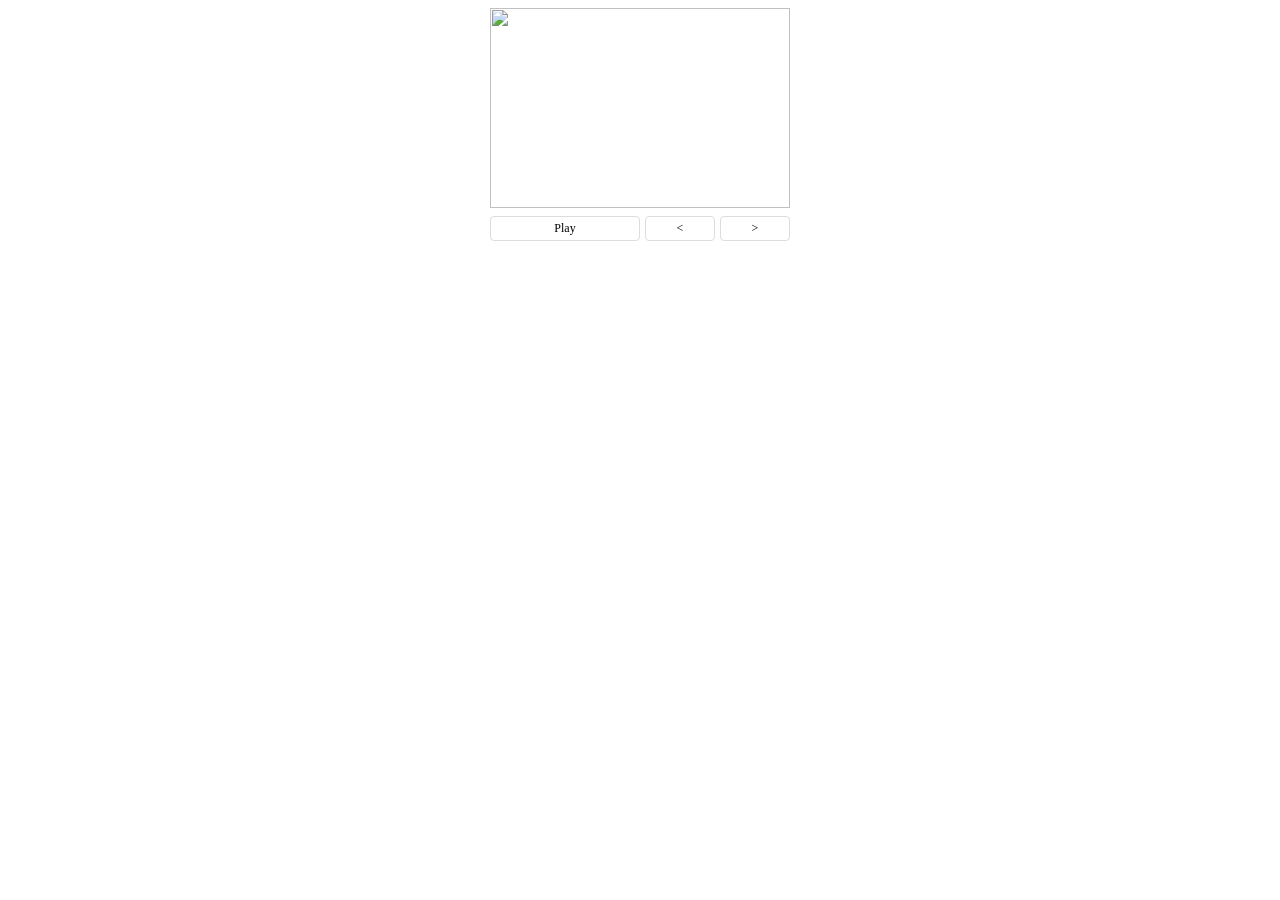
==== index.html @ 1e58ce9d "Merge branch 'main' into master" ====
<!DOCTYPE html>
<html lang="ja">
<head>
  <meta charset="utf-8">
  <title>ViVo</title>
  <title>0</title>
  <link rel="stylesheet" href="css/styles.css">
</head>
<body>
  <main>
    <img id="main">

    <nav>
      <ul>
        <li id="play">Play</li>
        <li id="prev">&lt;</li>
        <li id="next">&gt;</li>
      </ul>
    </nav>


  </main>

  <script src="js/main.js"></script>
</body>
</html>

<!-- a -->
---- css/styles.css ----
main {
  width: 300px;
  margin: 0 auto;
}

img {
  vertical-align: bottom;
}

ul {
  list-style: none;
  padding: 0;
  margin: 0;
}

#main {
  width: 300px;
  height: 200px;
  margin-bottom: 8px;
}

nav {
  margin-bottom: 8px;
}

nav ul {
  display: flex;
  justify-content: space-between;
}

nav li {
  border: 1px solid #ddd;
  border-radius: 4px;
  font-size: 12px;
  padding: 4px;
  text-align: center;
  cursor: pointer;
  user-select: none;
}

nav li:hover {
  background: #f8f8f8;
}

#play {
  width: 140px;
}

#next,
#prev {
  width: 60px;
}

.thumbnails {
  display: grid;
  grid-template-columns: repeat(5, 56px);
  gap: 5px;
}

.thumbnails li {
  cursor: pointer;
  opacity: 0.4;
}

.thumbnails li:hover,
.thumbnails li.current {
  opacity: 1;
}

.thumbnails img {
  width: 56px;
}
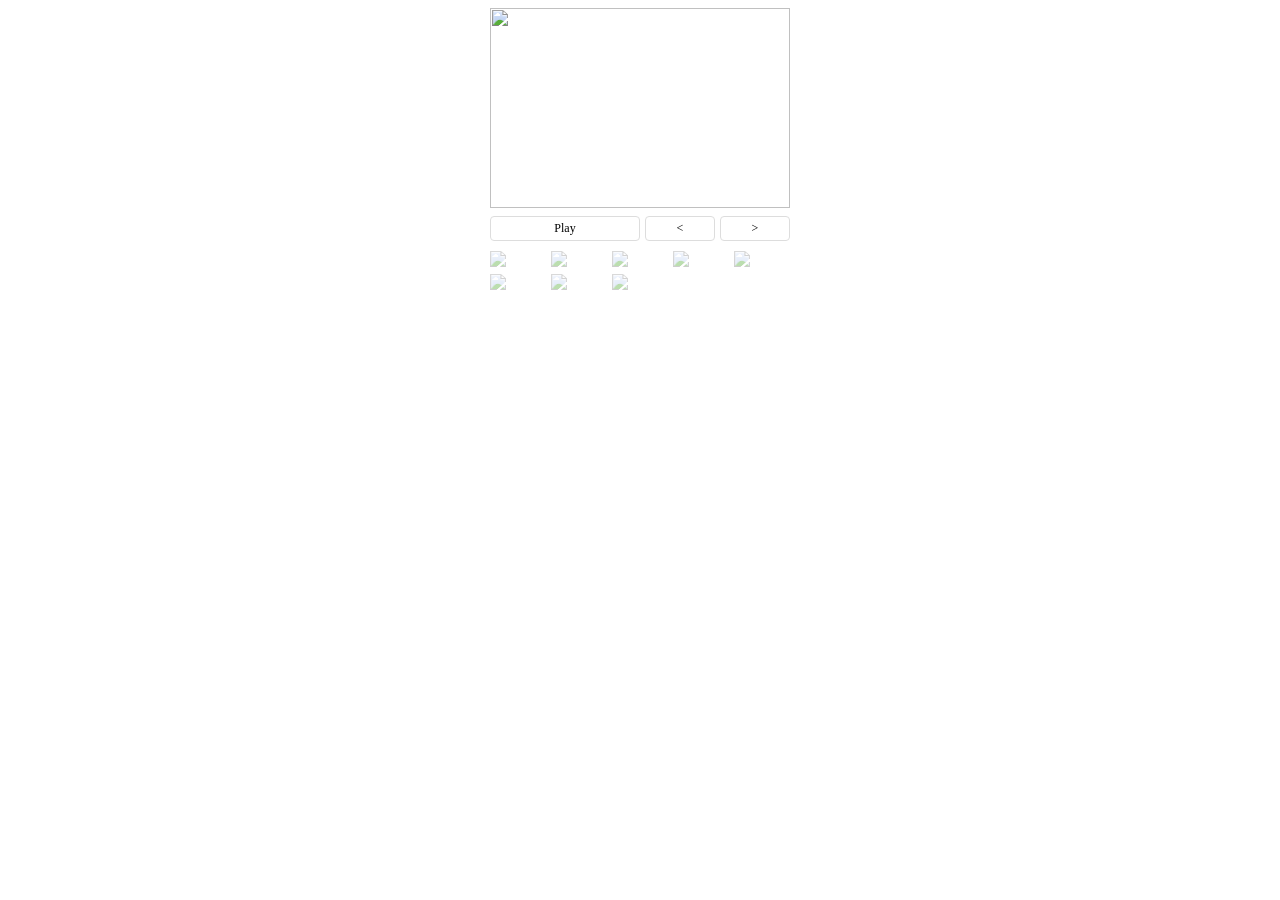
==== commit 0ec4a765: "up" ====
--- a/index.html
+++ b/index.html
@@ -18,11 +18,21 @@
       </ul>
     </nav>
 
+    <ul class="thumbnails">
+      <li><img src="img/OriginSlide.001.jpeg"></li>
+      <li><img src="img/OriginSlide.002.jpeg"></li>
+      <li><img src="img/OriginSlide.003.jpeg"></li>
+      <li><img src="img/OriginSlide.004.jpeg"></li>
+      <li><img src="img/OriginSlide.005.jpeg"></li>
+      <li><img src="img/OriginSlide.006.jpeg"></li>
+      <li><img src="img/OriginSlide.007.jpeg"></li>
+      <li><img src="img/OriginSlide.008.jpeg"></li>
 
+    </ul>
   </main>
 
   <script src="js/main.js"></script>
 </body>
 </html>
 
-<!-- a -->+<!-- ab -->
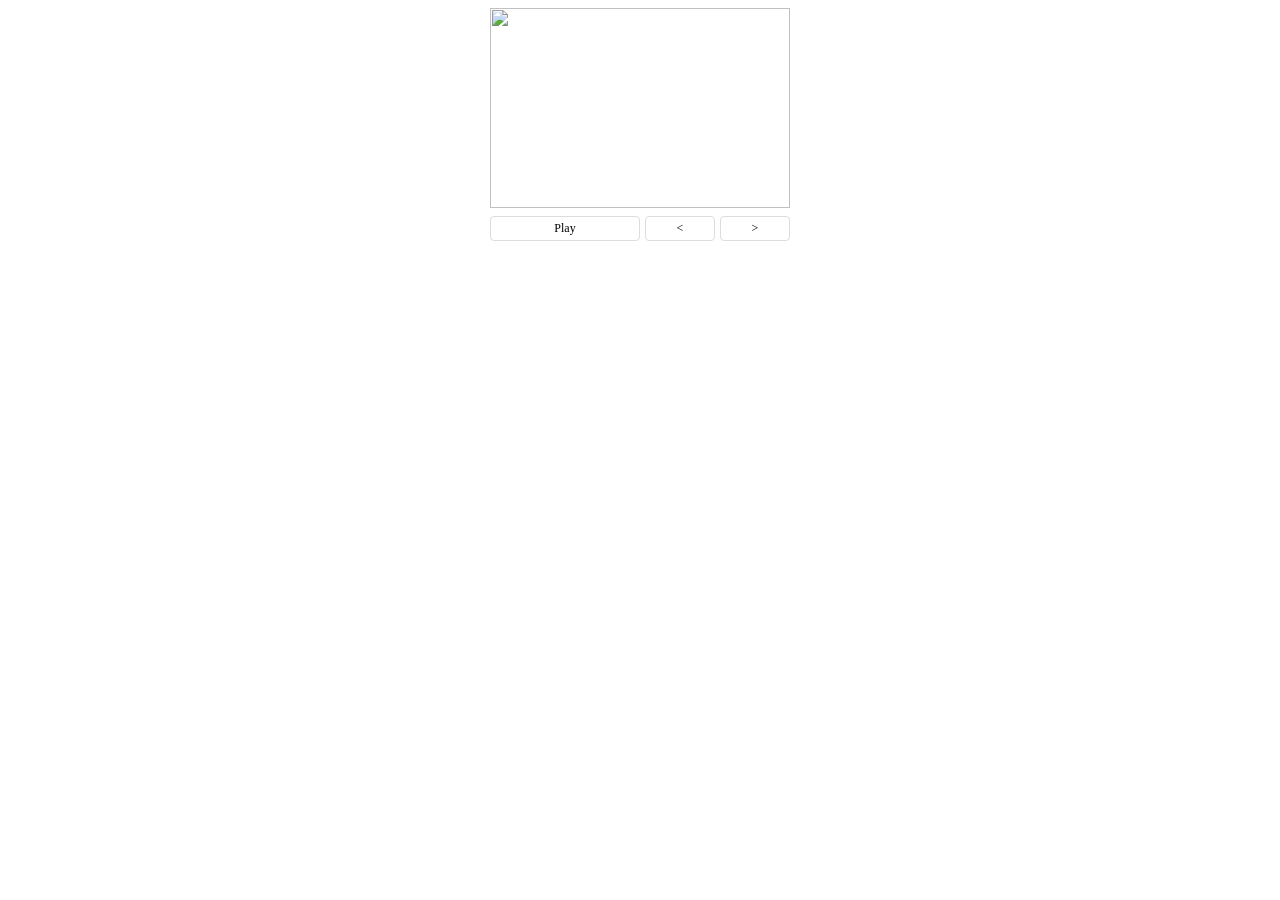
==== commit 60c6ac17: "Merge pull request #28 from YDetEI/develop up" ====
--- a/index.html
+++ b/index.html
@@ -18,17 +18,7 @@
       </ul>
     </nav>
 
-    <ul class="thumbnails">
-      <li><img src="img/OriginSlide.001.jpeg"></li>
-      <li><img src="img/OriginSlide.002.jpeg"></li>
-      <li><img src="img/OriginSlide.003.jpeg"></li>
-      <li><img src="img/OriginSlide.004.jpeg"></li>
-      <li><img src="img/OriginSlide.005.jpeg"></li>
-      <li><img src="img/OriginSlide.006.jpeg"></li>
-      <li><img src="img/OriginSlide.007.jpeg"></li>
-      <li><img src="img/OriginSlide.008.jpeg"></li>
 
-    </ul>
   </main>
 
   <script src="js/main.js"></script>
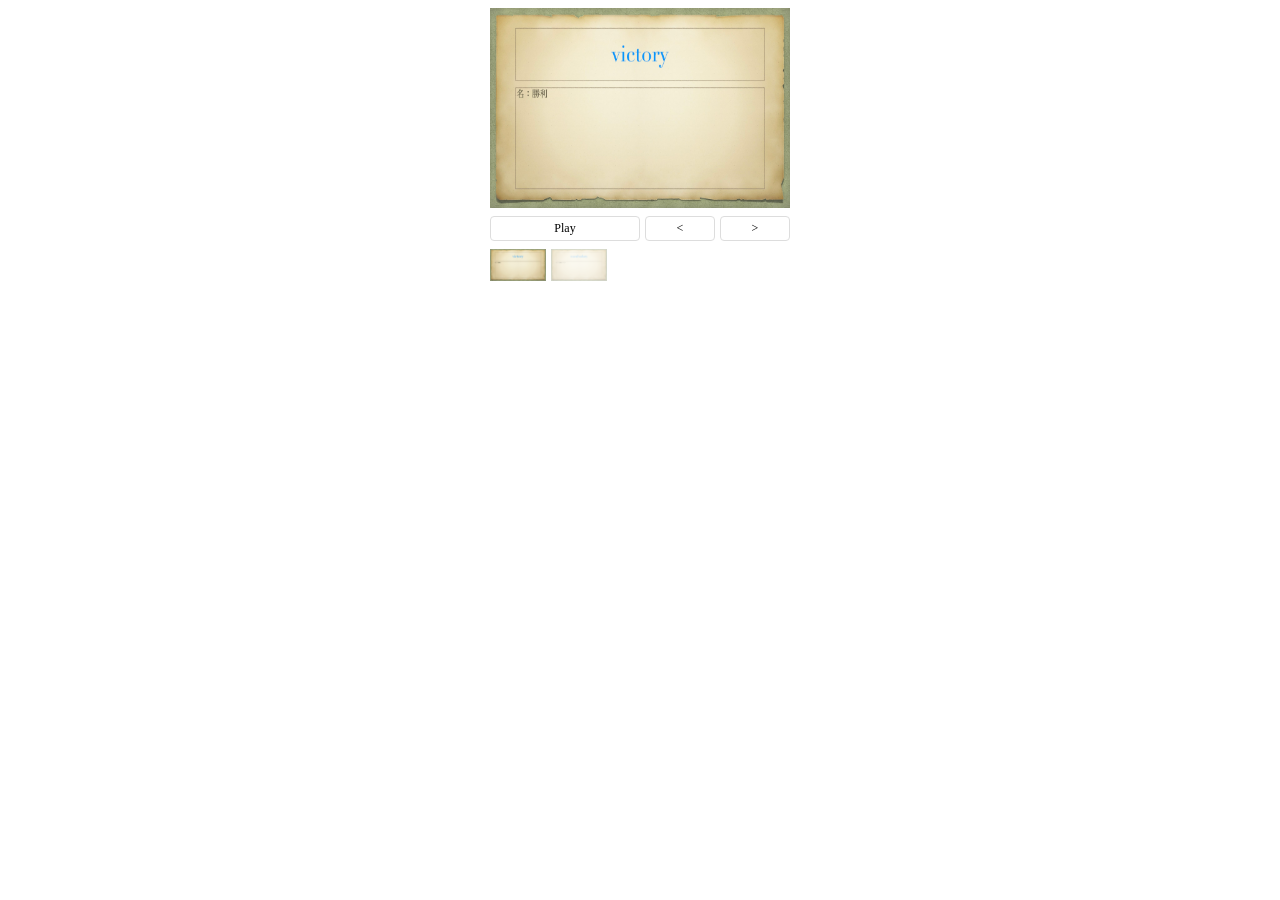
==== commit 7fc3bd96: "up" ====
--- a/index.html
+++ b/index.html
@@ -1,3 +1,4 @@
+
 <!DOCTYPE html>
 <html lang="ja">
 <head>
@@ -18,11 +19,12 @@
       </ul>
     </nav>
 
+    <ul class="thumbnails">
 
+    </ul>
   </main>
 
   <script src="js/main.js"></script>
 </body>
 </html>
 
-<!-- ab -->
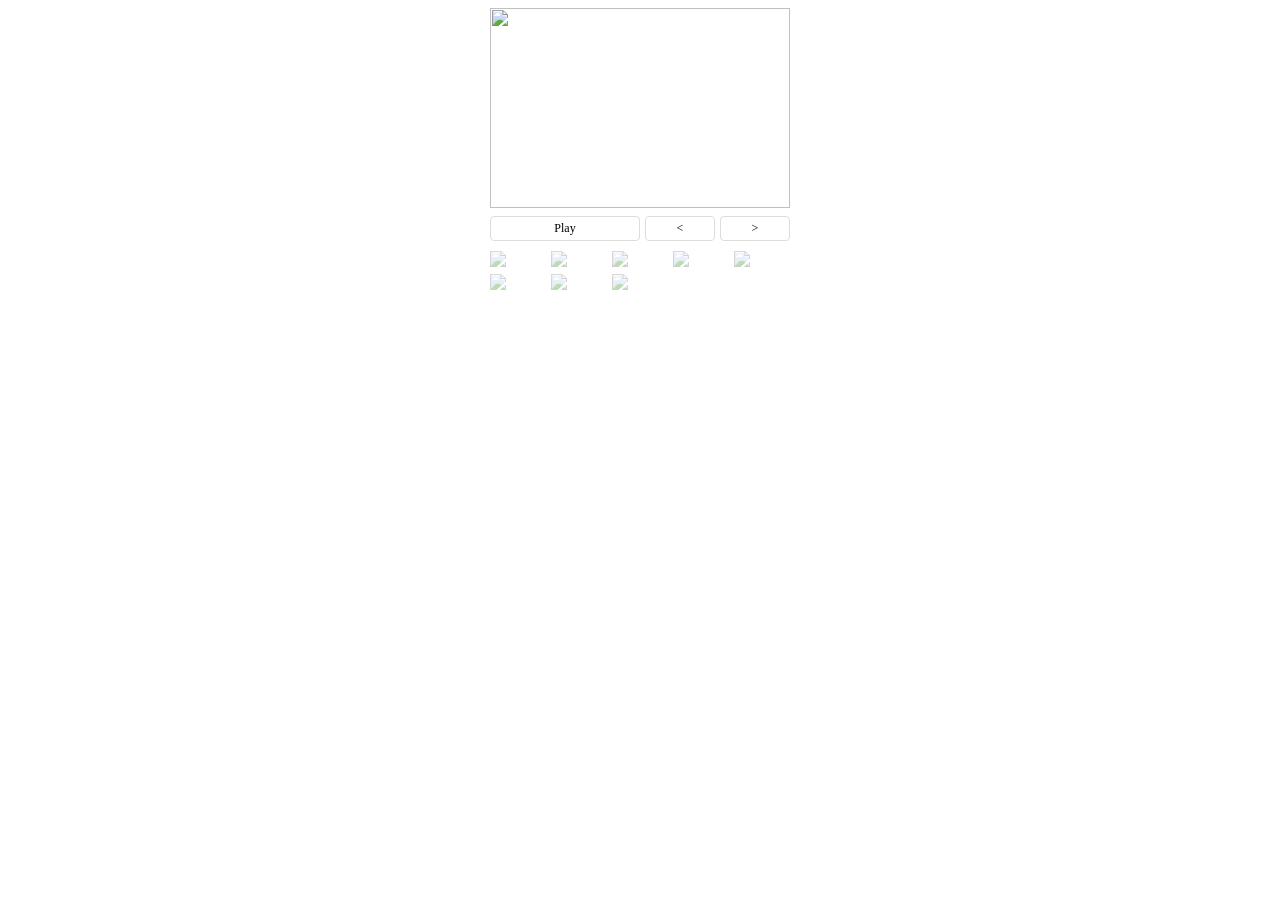
==== commit cac74898: "Merge branch 'master' into develop" ====
--- a/index.html
+++ b/index.html
@@ -20,6 +20,14 @@
     </nav>
 
     <ul class="thumbnails">
+      <li><img src="img/OriginSlide.001.jpeg"></li>
+      <li><img src="img/OriginSlide.002.jpeg"></li>
+      <li><img src="img/OriginSlide.003.jpeg"></li>
+      <li><img src="img/OriginSlide.004.jpeg"></li>
+      <li><img src="img/OriginSlide.005.jpeg"></li>
+      <li><img src="img/OriginSlide.006.jpeg"></li>
+      <li><img src="img/OriginSlide.007.jpeg"></li>
+      <li><img src="img/OriginSlide.008.jpeg"></li>
 
     </ul>
   </main>
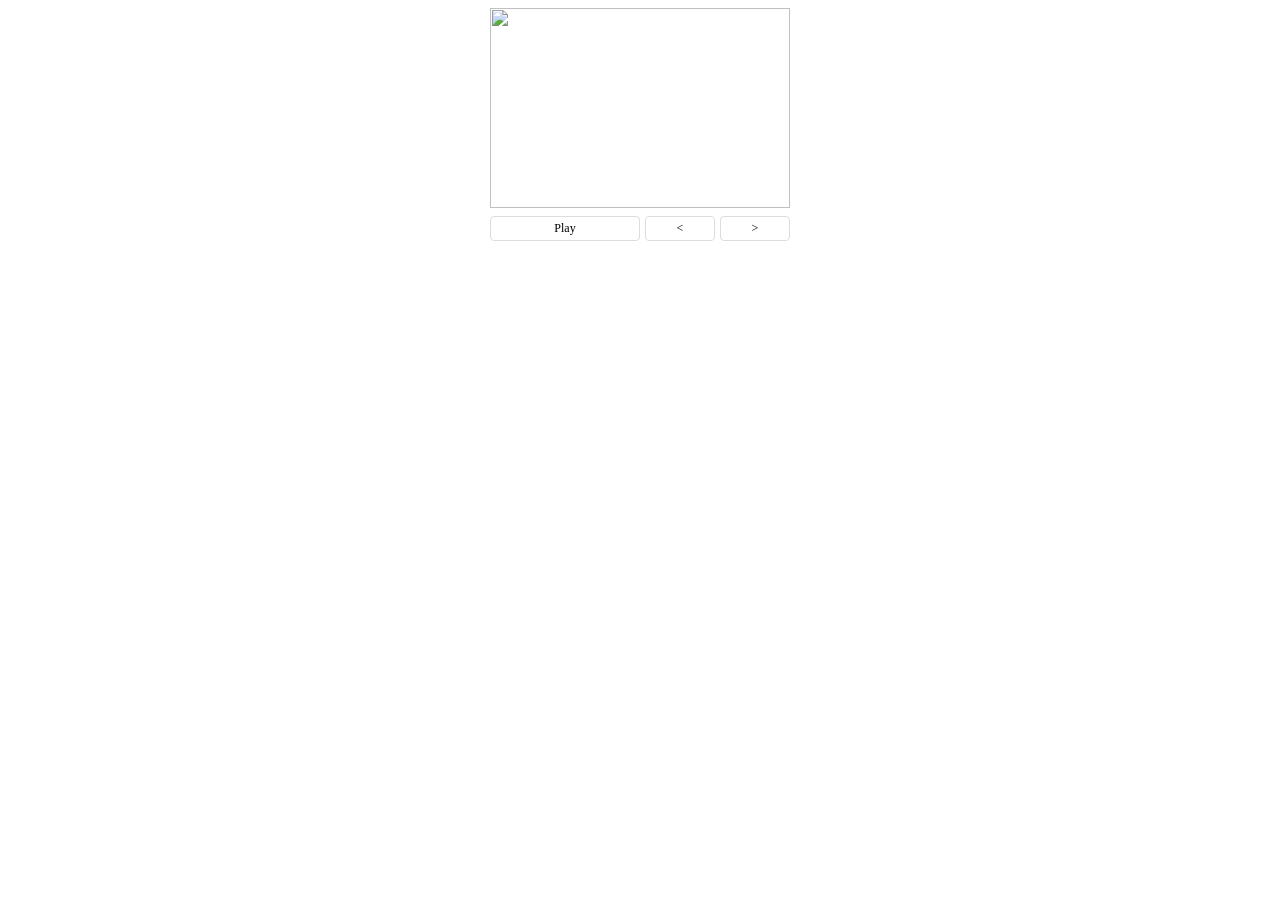
==== commit 58b1098c: "Merge branch 'main' into develop" ====
--- a/index.html
+++ b/index.html
@@ -19,18 +19,7 @@
       </ul>
     </nav>
 
-    <ul class="thumbnails">
-      <li><img src="img/OriginSlide.001.jpeg"></li>
-      <li><img src="img/OriginSlide.002.jpeg"></li>
-      <li><img src="img/OriginSlide.003.jpeg"></li>
-      <li><img src="img/OriginSlide.004.jpeg"></li>
-      <li><img src="img/OriginSlide.005.jpeg"></li>
-      <li><img src="img/OriginSlide.006.jpeg"></li>
-      <li><img src="img/OriginSlide.007.jpeg"></li>
-      <li><img src="img/OriginSlide.008.jpeg"></li>
 
-    </ul>
-  </main>
 
   <script src="js/main.js"></script>
 </body>
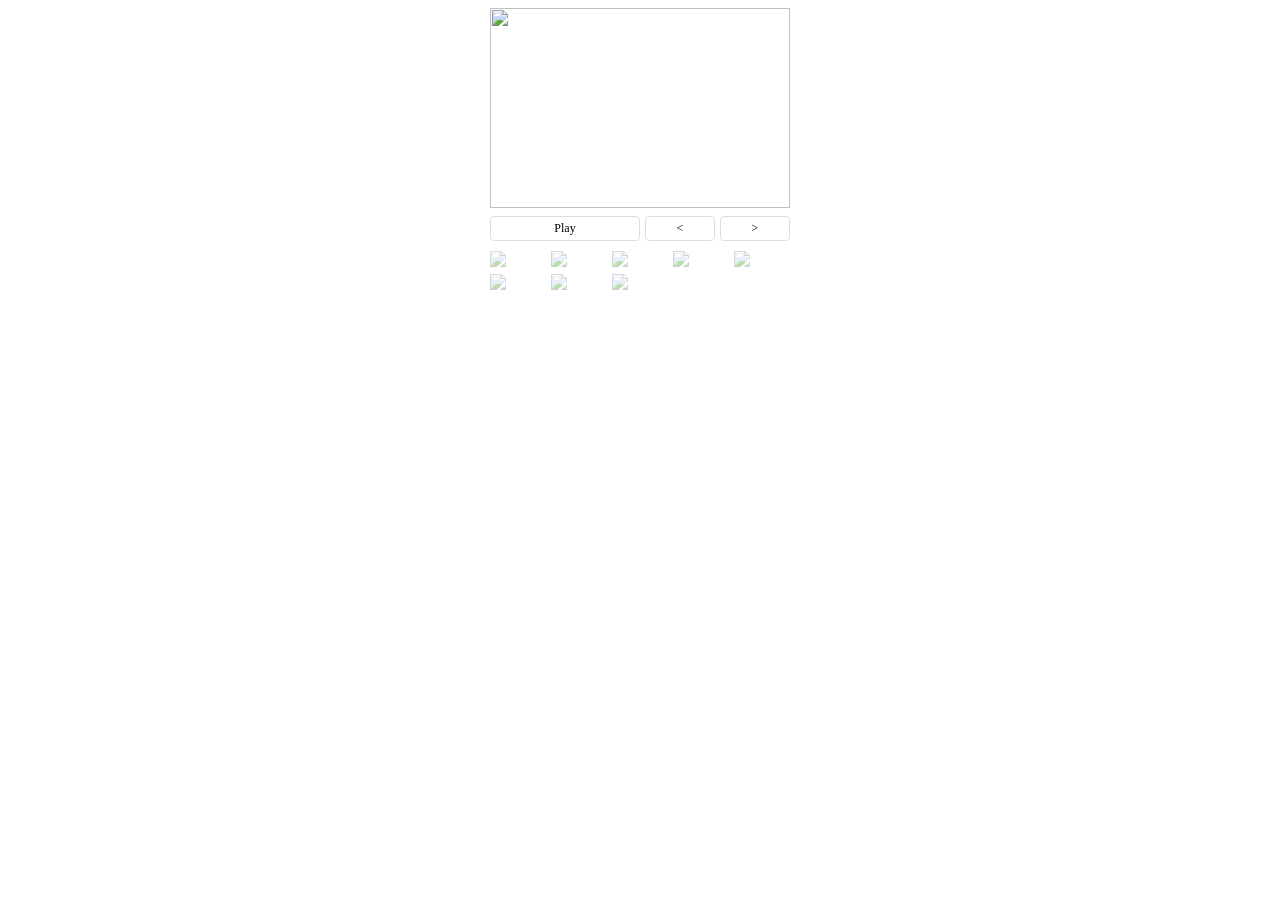
==== commit 6eecc2bc: "up" ====
--- a/index.html
+++ b/index.html
@@ -1,4 +1,3 @@
-
 <!DOCTYPE html>
 <html lang="ja">
 <head>
@@ -19,9 +18,21 @@
       </ul>
     </nav>
 
+    <ul class="thumbnails">
+      <li><img src="img/OriginSlide.001.jpeg"></li>
+      <li><img src="img/OriginSlide.002.jpeg"></li>
+      <li><img src="img/OriginSlide.003.jpeg"></li>
+      <li><img src="img/OriginSlide.004.jpeg"></li>
+      <li><img src="img/OriginSlide.005.jpeg"></li>
+      <li><img src="img/OriginSlide.006.jpeg"></li>
+      <li><img src="img/OriginSlide.007.jpeg"></li>
+      <li><img src="img/OriginSlide.008.jpeg"></li>
 
+    </ul>
+  </main>
 
   <script src="js/main.js"></script>
 </body>
 </html>
 
+<!-- abc -->
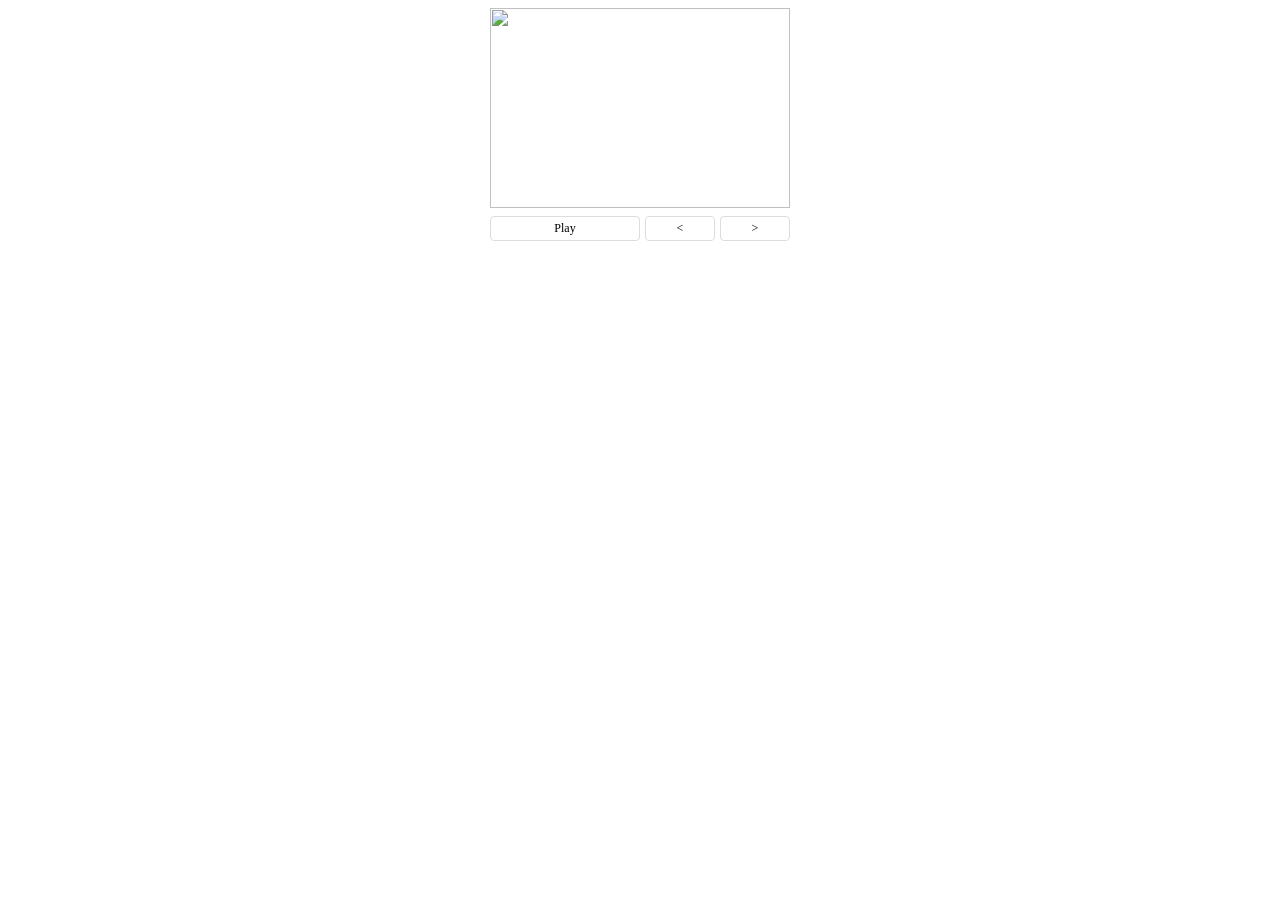
==== commit 7d005304: "up" ====
--- a/index.html
+++ b/index.html
@@ -19,14 +19,7 @@
     </nav>
 
     <ul class="thumbnails">
-      <li><img src="img/OriginSlide.001.jpeg"></li>
-      <li><img src="img/OriginSlide.002.jpeg"></li>
-      <li><img src="img/OriginSlide.003.jpeg"></li>
-      <li><img src="img/OriginSlide.004.jpeg"></li>
-      <li><img src="img/OriginSlide.005.jpeg"></li>
-      <li><img src="img/OriginSlide.006.jpeg"></li>
-      <li><img src="img/OriginSlide.007.jpeg"></li>
-      <li><img src="img/OriginSlide.008.jpeg"></li>
+
 
     </ul>
   </main>
